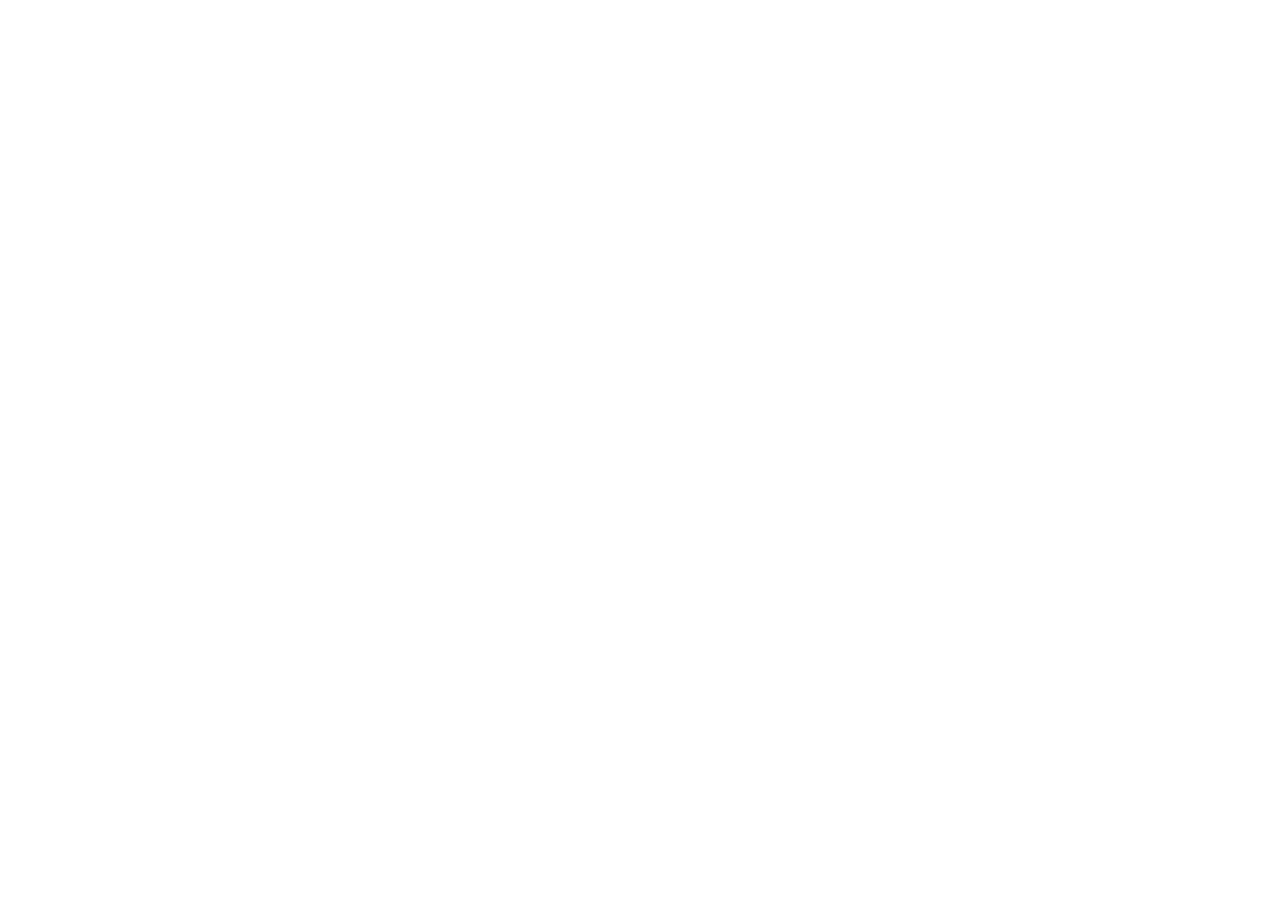
==== array-object/index.html @ 76449af4 "start" ====
<!DOCTYPE html>
<html lang="en">
  <head>
    <meta charset="utf-8" />
    <meta name="viewport" content="width=device-width, initial-scale=1.0">

    <title>Sketch</title>

    <link rel="stylesheet" type="text/css" href="style.css">

    <!-- Linking to the main p5.js library, which allows your code to use all 
       p5 functions. Using this version while developing your code allows p5 
       to provide more Friendly Error Messages if you mess something up...-->
    <script src="libraries/p5.js"></script>

    <!-- Once your project is working completely, you can comment out the link
       to p5.js above, and instead link to this minified version. The minified
       version takes less space, and turns off Friendly Error Messages. This 
       increases the speed of your program quite dramatically in some cases.-->
    <!-- <script src="libraries/p5.min.js"></script> -->

    <script src="libraries/p5.sound.min.js"></script>
  </head>

  <body>
    <script src="sketch.js"></script>
  </body>
</html>
---- array-object/style.css ----
html, body {
  margin: 0;
  padding: 0;
}

canvas {
  display: block;
}
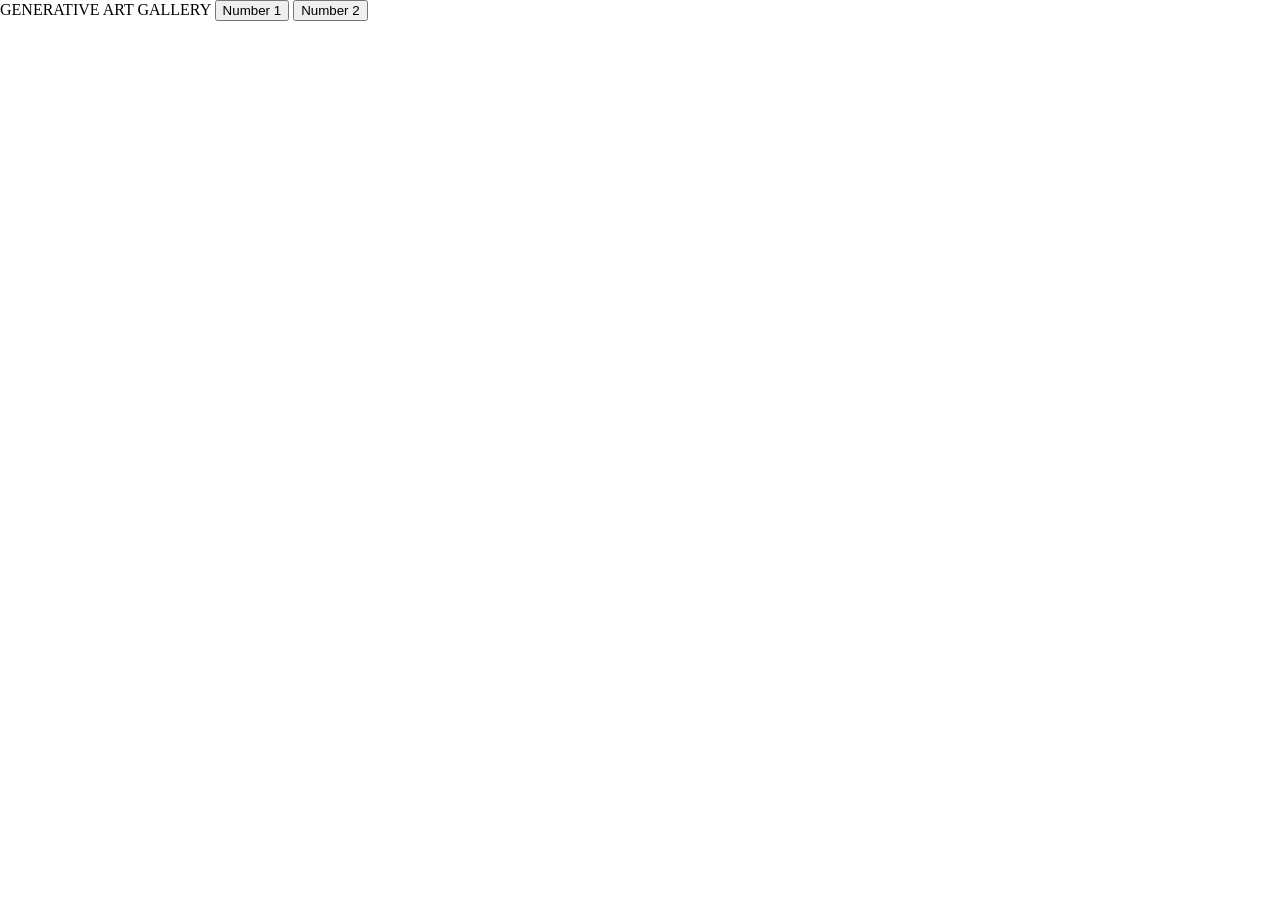
==== commit 5f5dcd14: "Update index.html" ====
--- a/array-object/index.html
+++ b/array-object/index.html
@@ -4,14 +4,14 @@
     <meta charset="utf-8" />
     <meta name="viewport" content="width=device-width, initial-scale=1.0">
 
-    <title>Sketch</title>
+    <title>GENERATIVE ART GALLERY</title>
 
     <link rel="stylesheet" type="text/css" href="style.css">
 
     <!-- Linking to the main p5.js library, which allows your code to use all 
        p5 functions. Using this version while developing your code allows p5 
        to provide more Friendly Error Messages if you mess something up...-->
-    <script src="libraries/p5.js"></script>
+    <script src="sketch.js"></script>
 
     <!-- Once your project is working completely, you can comment out the link
        to p5.js above, and instead link to this minified version. The minified
@@ -21,8 +21,15 @@
 
     <script src="libraries/p5.sound.min.js"></script>
   </head>
+  GENERATIVE ART GALLERY
 
   <body>
     <script src="sketch.js"></script>
   </body>
+
+
+  <button type="button">Number 1</button>
+ 
+  <button type="button">Number 2</button>
+
 </html>
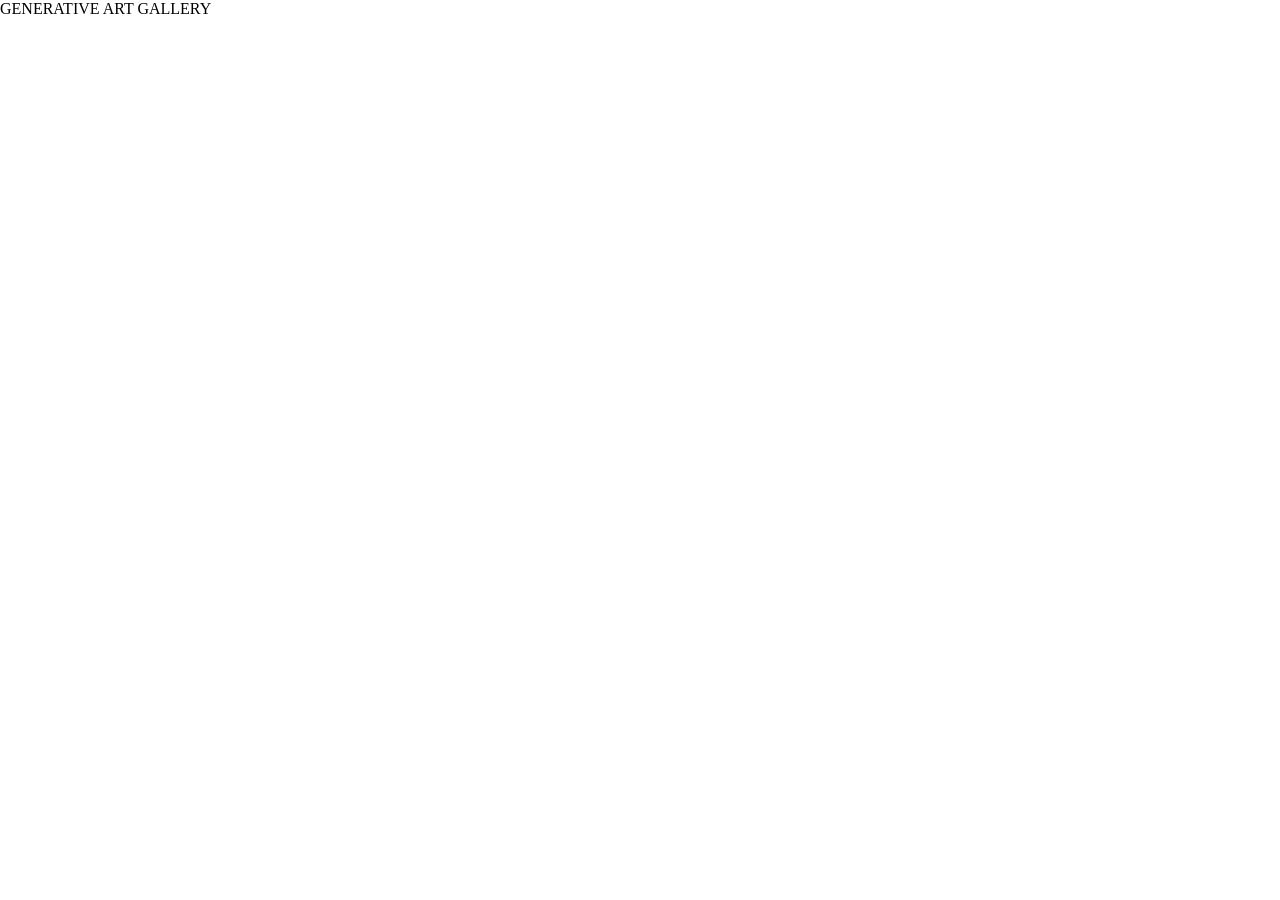
==== commit 18205ac3: "Created some more blocks" ====
--- a/array-object/index.html
+++ b/array-object/index.html
@@ -11,7 +11,7 @@
     <!-- Linking to the main p5.js library, which allows your code to use all 
        p5 functions. Using this version while developing your code allows p5 
        to provide more Friendly Error Messages if you mess something up...-->
-    <script src="sketch.js"></script>
+    <script src="libraries/p5.js"></script>
 
     <!-- Once your project is working completely, you can comment out the link
        to p5.js above, and instead link to this minified version. The minified
@@ -28,8 +28,4 @@
   </body>
 
 
-  <button type="button">Number 1</button>
- 
-  <button type="button">Number 2</button>
-
 </html>
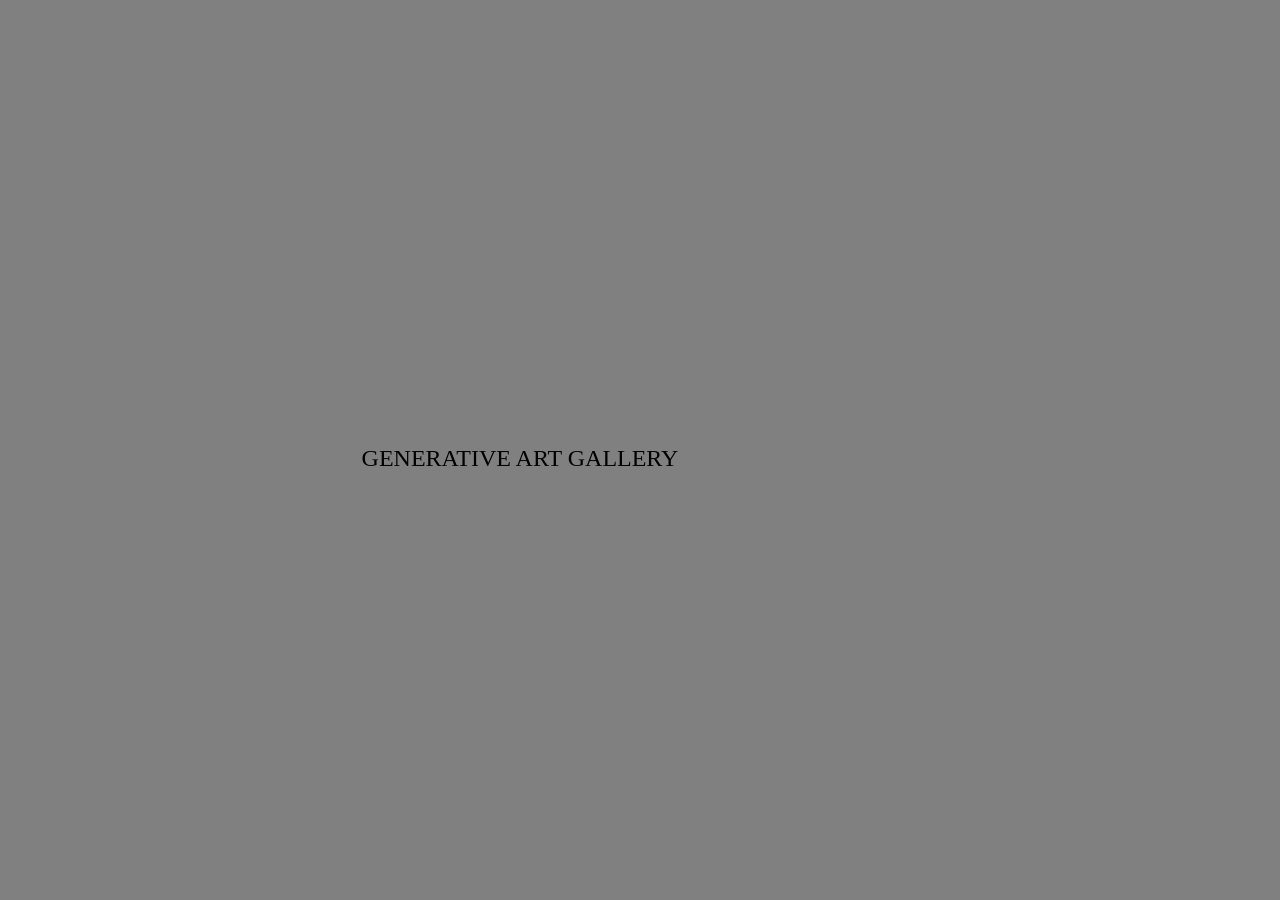
==== commit 07b94df4: "fixed text color" ====
--- a/array-object/index.html
+++ b/array-object/index.html
@@ -22,6 +22,7 @@
     <script src="libraries/p5.sound.min.js"></script>
   </head>
   GENERATIVE ART GALLERY
+  
 
   <body>
     <script src="sketch.js"></script>
--- a/array-object/style.css
+++ b/array-object/style.css
@@ -1,6 +1,16 @@
-html, body {
+html {
   margin: 0;
   padding: 0;
+}
+body{
+  position: absolute;
+  top: 50%;
+  left: 40%;
+  transform: translate(-50%, -50%) scale(1.5);
+  background-color: grey;
+  display: flex;
+  justify-content: center;
+  align-items: center;
 }
 
 canvas {
